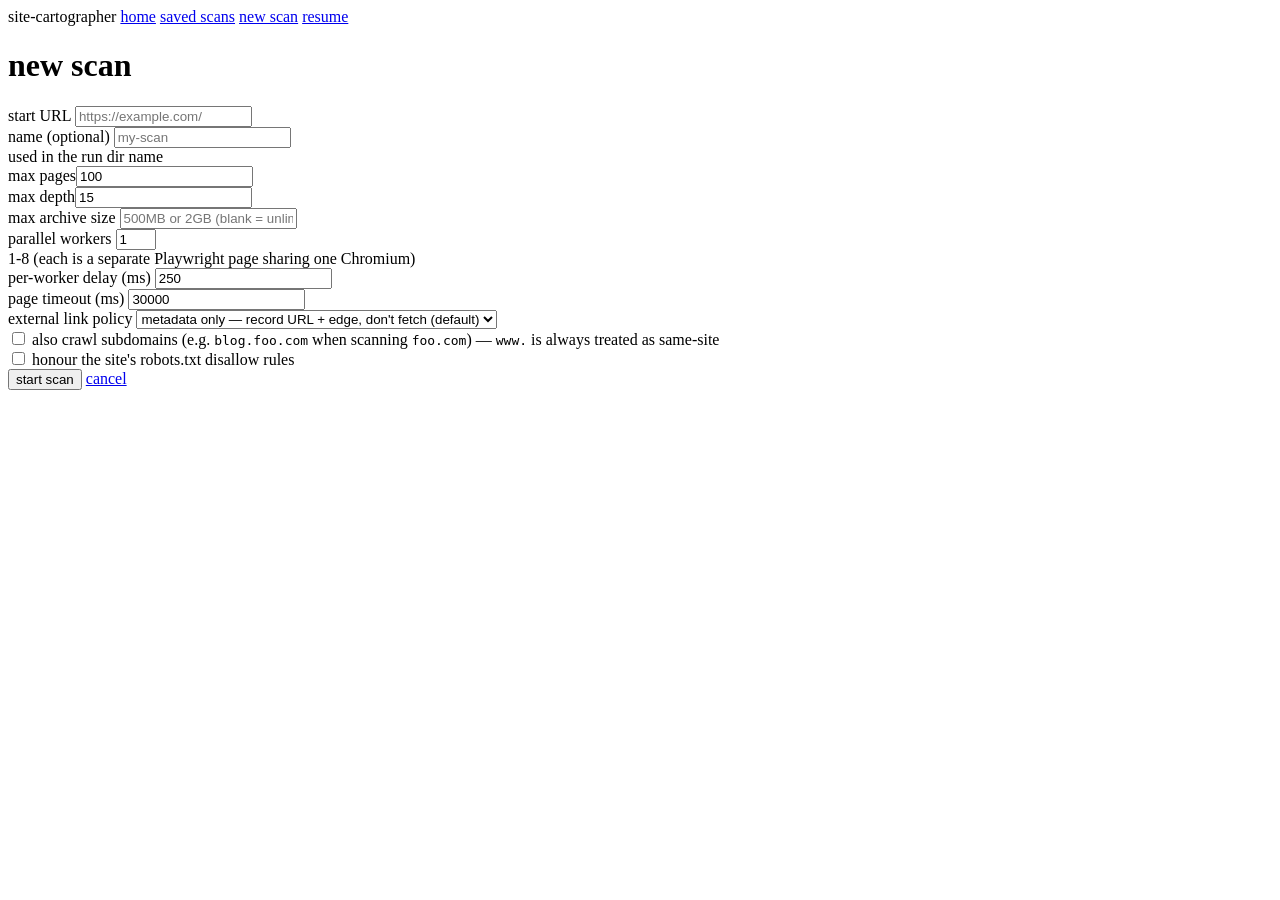
==== src/site_cartographer/web/scan-new.html @ 8a8d7140 "Web app: home, scans list/manage, new scan, resume, live progress (SSE)" ====
<!DOCTYPE html>
<html lang="en">
<head>
<meta charset="utf-8" />
<title>new scan · site-cartographer</title>
<link rel="stylesheet" href="/static/styles.css" />
</head>
<body>
<nav class="topbar">
  <span class="brand">site-cartographer</span>
  <a href="/">home</a>
  <a href="/scans">saved scans</a>
  <a href="/scan-new" class="active">new scan</a>
  <a href="/scan-resume">resume</a>
  <span class="spacer"></span>
</nav>

<main>
  <h1>new scan</h1>
  <form id="scan-form" class="card">
    <div class="row">
      <div class="field" style="flex: 3;">
        <label>start URL</label>
        <input type="url" name="start_url" required placeholder="https://example.com/" />
      </div>
      <div class="field">
        <label>name (optional)</label>
        <input type="text" name="name" placeholder="my-scan" />
        <div class="help">used in the run dir name</div>
      </div>
    </div>

    <div class="row">
      <div class="field"><label>max pages</label><input type="number" name="max_pages" value="100" min="1" /></div>
      <div class="field"><label>max depth</label><input type="number" name="max_depth" value="15" min="1" /></div>
      <div class="field">
        <label>max archive size</label>
        <input type="text" name="max_file_size" placeholder="500MB or 2GB (blank = unlimited)" />
      </div>
    </div>

    <div class="row">
      <div class="field">
        <label>parallel workers</label>
        <input type="number" name="parallel_workers" value="1" min="1" max="8" />
        <div class="help">1-8 (each is a separate Playwright page sharing one Chromium)</div>
      </div>
      <div class="field">
        <label>per-worker delay (ms)</label>
        <input type="number" name="delay_ms" value="250" min="0" />
      </div>
      <div class="field">
        <label>page timeout (ms)</label>
        <input type="number" name="page_timeout_ms" value="30000" min="1000" />
      </div>
    </div>

    <div class="row">
      <div class="field">
        <label>external link policy</label>
        <select name="external_policy">
          <option value="metadata">metadata only — record URL + edge, don't fetch (default)</option>
          <option value="archive">archive — fetch &amp; save the external page</option>
          <option value="crawl">crawl — archive AND extract its links (one hop)</option>
          <option value="ignore">ignore — silently drop, externals don't show up</option>
        </select>
      </div>
    </div>

    <div class="checkbox-row">
      <input type="checkbox" id="include_subdomains" name="include_subdomains" />
      <label for="include_subdomains">also crawl subdomains (e.g. <code>blog.foo.com</code> when scanning <code>foo.com</code>) — <code>www.</code> is always treated as same-site</label>
    </div>
    <div class="checkbox-row">
      <input type="checkbox" id="respect_robots" name="respect_robots" />
      <label for="respect_robots">honour the site's robots.txt disallow rules</label>
    </div>

    <div class="actions">
      <button type="submit" class="primary">start scan</button>
      <a class="btn" href="/">cancel</a>
    </div>
    <div id="form-error" style="color:var(--danger); margin-top:10px; display:none;"></div>
  </form>
</main>

<script type="module">
import { api } from "/static/app.js";
const form = document.getElementById("scan-form");
const errBox = document.getElementById("form-error");

form.addEventListener("submit", async (ev) => {
  ev.preventDefault();
  errBox.style.display = "none";

  const fd = new FormData(form);
  const payload = {};
  for (const [k, v] of fd.entries()) payload[k] = v;
  payload.include_subdomains = !!fd.get("include_subdomains");
  payload.respect_robots = !!fd.get("respect_robots");

  const submitBtn = form.querySelector("button[type=submit]");
  submitBtn.disabled = true;
  submitBtn.textContent = "starting…";

  try {
    const res = await api("/api/scans", { method: "POST", body: JSON.stringify(payload) });
    window.location.href = res.redirect;
  } catch (e) {
    errBox.textContent = e.message;
    errBox.style.display = "block";
    submitBtn.disabled = false;
    submitBtn.textContent = "start scan";
  }
});
</script>
</body>
</html>
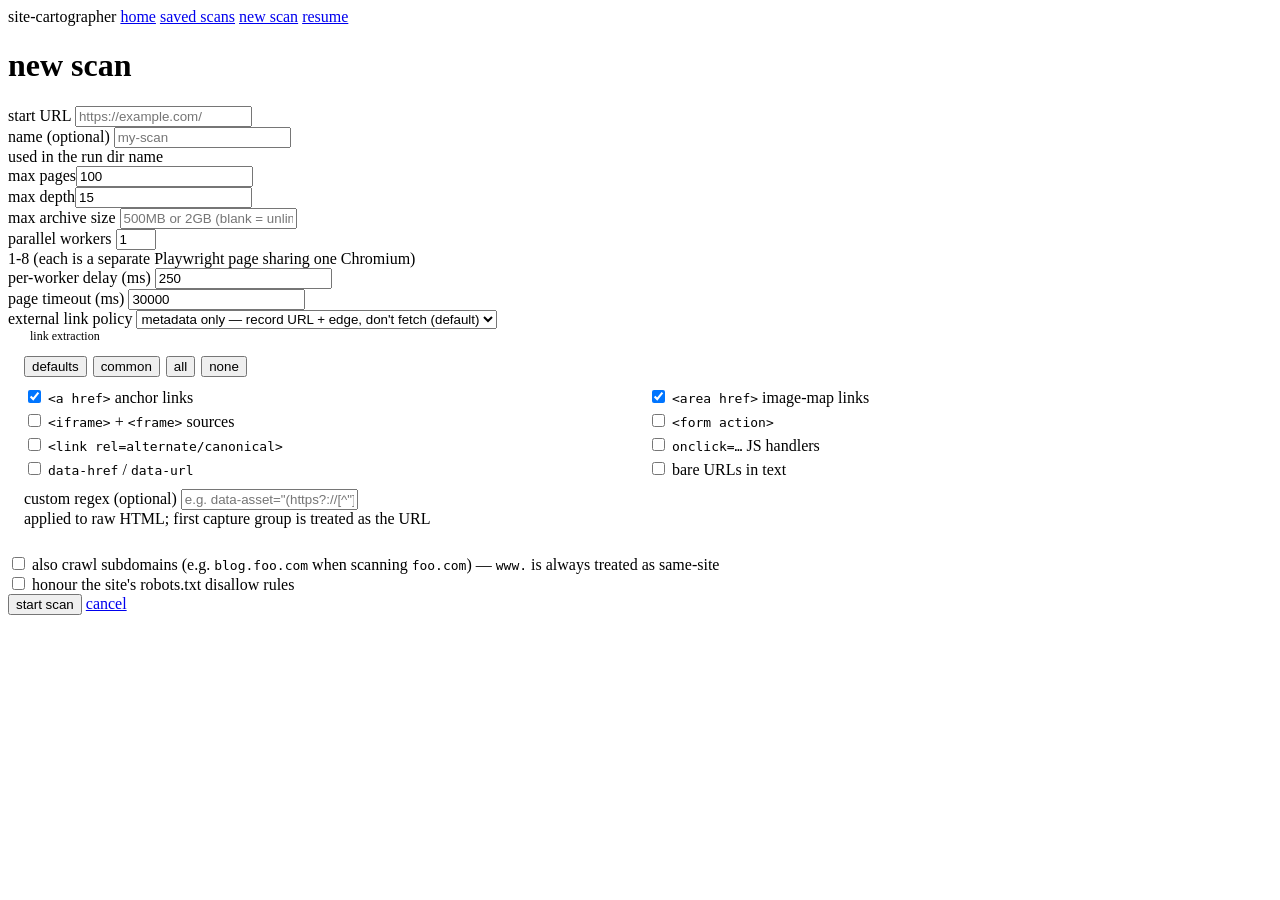
==== commit 79cf4452: "Pluggable link extractors: a/area/iframe/form/link/onclick/data_attrs/text_url + custom regex" ====
--- a/src/site_cartographer/web/scan-new.html
+++ b/src/site_cartographer/web/scan-new.html
@@ -67,6 +67,31 @@
       </div>
     </div>
 
+    <fieldset style="border:1px solid var(--border); border-radius:6px; padding:12px 14px; margin-bottom:14px;">
+      <legend style="color:var(--fg-dim); font-size:12px; padding:0 6px;">link extraction</legend>
+      <div style="display:flex; gap:6px; margin-bottom:10px;">
+        <button type="button" class="btn" data-preset="default">defaults</button>
+        <button type="button" class="btn" data-preset="common">common</button>
+        <button type="button" class="btn" data-preset="all">all</button>
+        <button type="button" class="btn" data-preset="none">none</button>
+      </div>
+      <div id="extractor-checkboxes" style="display:grid; grid-template-columns:repeat(2, minmax(0,1fr)); gap:4px 16px;">
+        <label class="checkbox-row"><input type="checkbox" name="ext_a" value="a" checked /> <code>&lt;a href&gt;</code> anchor links</label>
+        <label class="checkbox-row"><input type="checkbox" name="ext_area" value="area" checked /> <code>&lt;area href&gt;</code> image-map links</label>
+        <label class="checkbox-row"><input type="checkbox" name="ext_iframe" value="iframe" /> <code>&lt;iframe&gt;</code> + <code>&lt;frame&gt;</code> sources</label>
+        <label class="checkbox-row"><input type="checkbox" name="ext_form" value="form" /> <code>&lt;form action&gt;</code></label>
+        <label class="checkbox-row"><input type="checkbox" name="ext_link" value="link" /> <code>&lt;link rel=alternate/canonical&gt;</code></label>
+        <label class="checkbox-row"><input type="checkbox" name="ext_onclick" value="onclick" /> <code>onclick=…</code> JS handlers</label>
+        <label class="checkbox-row"><input type="checkbox" name="ext_data_attrs" value="data_attrs" /> <code>data-href</code> / <code>data-url</code></label>
+        <label class="checkbox-row"><input type="checkbox" name="ext_text_url" value="text_url" /> bare URLs in text</label>
+      </div>
+      <div style="margin-top:10px;">
+        <label>custom regex (optional)</label>
+        <input type="text" name="link_regex" placeholder='e.g. data-asset="(https?://[^"]+)"' />
+        <div class="help">applied to raw HTML; first capture group is treated as the URL</div>
+      </div>
+    </fieldset>
+
     <div class="checkbox-row">
       <input type="checkbox" id="include_subdomains" name="include_subdomains" />
       <label for="include_subdomains">also crawl subdomains (e.g. <code>blog.foo.com</code> when scanning <code>foo.com</code>) — <code>www.</code> is always treated as same-site</label>
@@ -89,15 +114,42 @@
 const form = document.getElementById("scan-form");
 const errBox = document.getElementById("form-error");
 
+// Preset buttons toggle the extractor checkboxes.
+const PRESETS = {
+  default: ["a", "area"],
+  common: ["a", "area", "iframe", "form", "data_attrs"],
+  all: ["a", "area", "iframe", "form", "link", "onclick", "data_attrs", "text_url"],
+  none: [],
+};
+document.querySelectorAll("button[data-preset]").forEach((btn) => {
+  btn.addEventListener("click", () => {
+    const wanted = new Set(PRESETS[btn.dataset.preset]);
+    document.querySelectorAll('#extractor-checkboxes input[type=checkbox]').forEach((cb) => {
+      cb.checked = wanted.has(cb.value);
+    });
+  });
+});
+
 form.addEventListener("submit", async (ev) => {
   ev.preventDefault();
   errBox.style.display = "none";
 
   const fd = new FormData(form);
   const payload = {};
-  for (const [k, v] of fd.entries()) payload[k] = v;
+  for (const [k, v] of fd.entries()) {
+    if (k.startsWith("ext_") || k === "link_regex") continue;
+    payload[k] = v;
+  }
   payload.include_subdomains = !!fd.get("include_subdomains");
   payload.respect_robots = !!fd.get("respect_robots");
+
+  // Collect chosen extractors as a list.
+  const extractors = [];
+  document.querySelectorAll('#extractor-checkboxes input[type=checkbox]:checked')
+    .forEach((cb) => extractors.push(cb.value));
+  payload.link_extractors = extractors;
+  const regex = (fd.get("link_regex") || "").toString().trim();
+  if (regex) payload.custom_link_regex = regex;
 
   const submitBtn = form.querySelector("button[type=submit]");
   submitBtn.disabled = true;
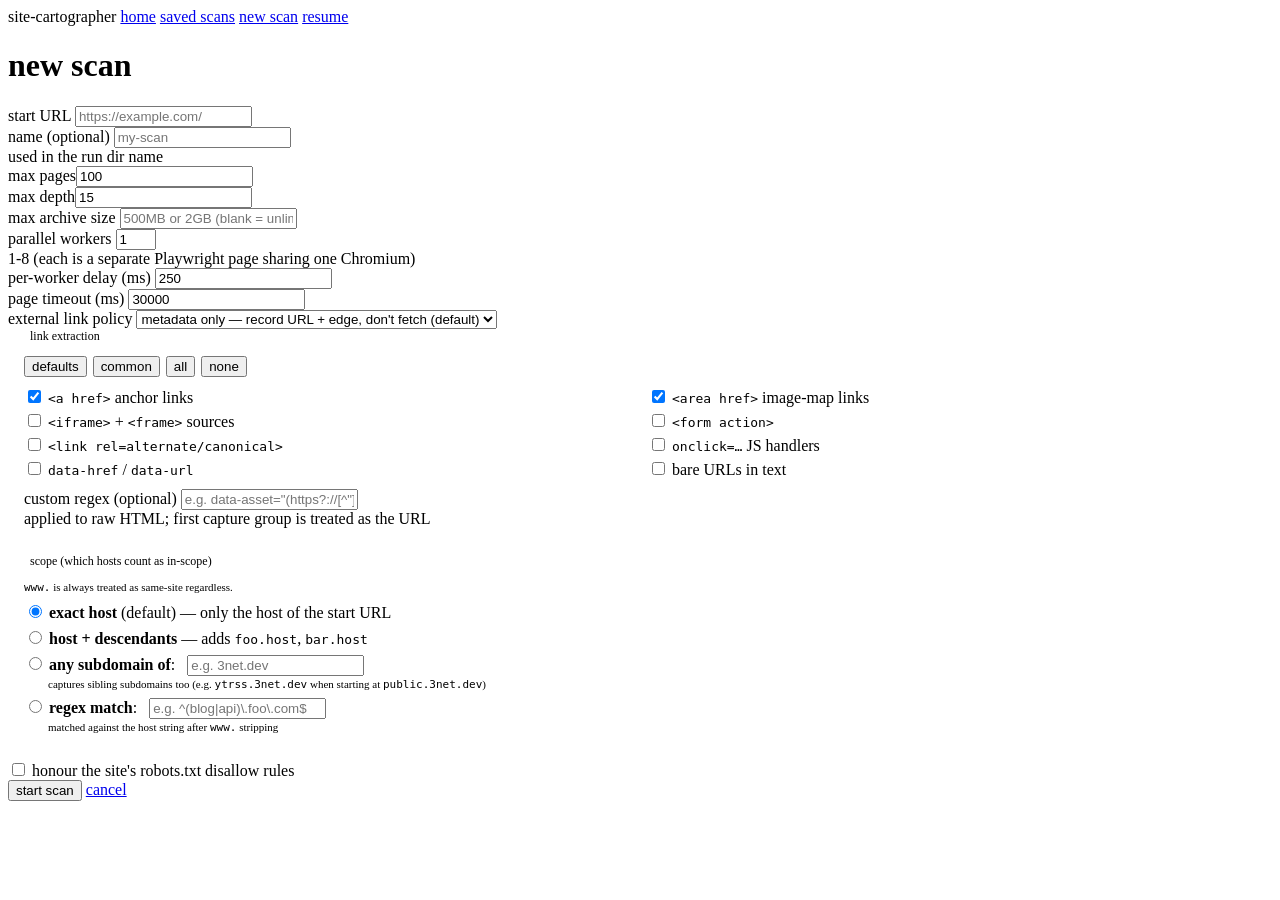
==== commit 1d10d7bf: "Scope modes: host/descendants/domain/regex — capture sibling subdomains" ====
--- a/src/site_cartographer/web/scan-new.html
+++ b/src/site_cartographer/web/scan-new.html
@@ -92,10 +92,29 @@
       </div>
     </fieldset>
 
-    <div class="checkbox-row">
-      <input type="checkbox" id="include_subdomains" name="include_subdomains" />
-      <label for="include_subdomains">also crawl subdomains (e.g. <code>blog.foo.com</code> when scanning <code>foo.com</code>) — <code>www.</code> is always treated as same-site</label>
-    </div>
+    <fieldset style="border:1px solid var(--border); border-radius:6px; padding:12px 14px; margin-bottom:14px;">
+      <legend style="color:var(--fg-dim); font-size:12px; padding:0 6px;">scope (which hosts count as in-scope)</legend>
+      <div style="font-size:11px; color:var(--fg-faint); margin-bottom:8px;">
+        <code>www.</code> is always treated as same-site regardless.
+      </div>
+      <div style="display:grid; gap:6px;">
+        <label class="checkbox-row"><input type="radio" name="scope_mode" value="host" checked /> <strong>exact host</strong> (default) — only the host of the start URL</label>
+        <label class="checkbox-row"><input type="radio" name="scope_mode" value="descendants" /> <strong>host + descendants</strong> — adds <code>foo.host</code>, <code>bar.host</code></label>
+        <label class="checkbox-row"><input type="radio" name="scope_mode" value="domain" /> <strong>any subdomain of</strong>:
+          <input type="text" name="scope_domain" placeholder="e.g. 3net.dev" style="margin-left:8px; max-width:220px;" />
+        </label>
+        <div style="font-size:11px; color:var(--fg-faint); margin-left:24px; margin-top:-4px;">
+          captures sibling subdomains too (e.g. <code>ytrss.3net.dev</code> when starting at <code>public.3net.dev</code>)
+        </div>
+        <label class="checkbox-row"><input type="radio" name="scope_mode" value="regex" /> <strong>regex match</strong>:
+          <input type="text" name="scope_regex" placeholder='e.g. ^(blog|api)\.foo\.com$' style="margin-left:8px; max-width:220px;" />
+        </label>
+        <div style="font-size:11px; color:var(--fg-faint); margin-left:24px; margin-top:-4px;">
+          matched against the host string after <code>www.</code> stripping
+        </div>
+      </div>
+    </fieldset>
+
     <div class="checkbox-row">
       <input type="checkbox" id="respect_robots" name="respect_robots" />
       <label for="respect_robots">honour the site's robots.txt disallow rules</label>
@@ -138,9 +157,16 @@
   const payload = {};
   for (const [k, v] of fd.entries()) {
     if (k.startsWith("ext_") || k === "link_regex") continue;
+    if (k === "scope_domain" || k === "scope_regex") continue;
     payload[k] = v;
   }
-  payload.include_subdomains = !!fd.get("include_subdomains");
+  // Scope: take value from whichever input matches the chosen mode.
+  const scopeMode = fd.get("scope_mode") || "host";
+  let scopeValue = "";
+  if (scopeMode === "domain") scopeValue = (fd.get("scope_domain") || "").toString().trim();
+  else if (scopeMode === "regex") scopeValue = (fd.get("scope_regex") || "").toString().trim();
+  payload.scope_mode = scopeMode;
+  payload.scope_value = scopeValue;
   payload.respect_robots = !!fd.get("respect_robots");
 
   // Collect chosen extractors as a list.
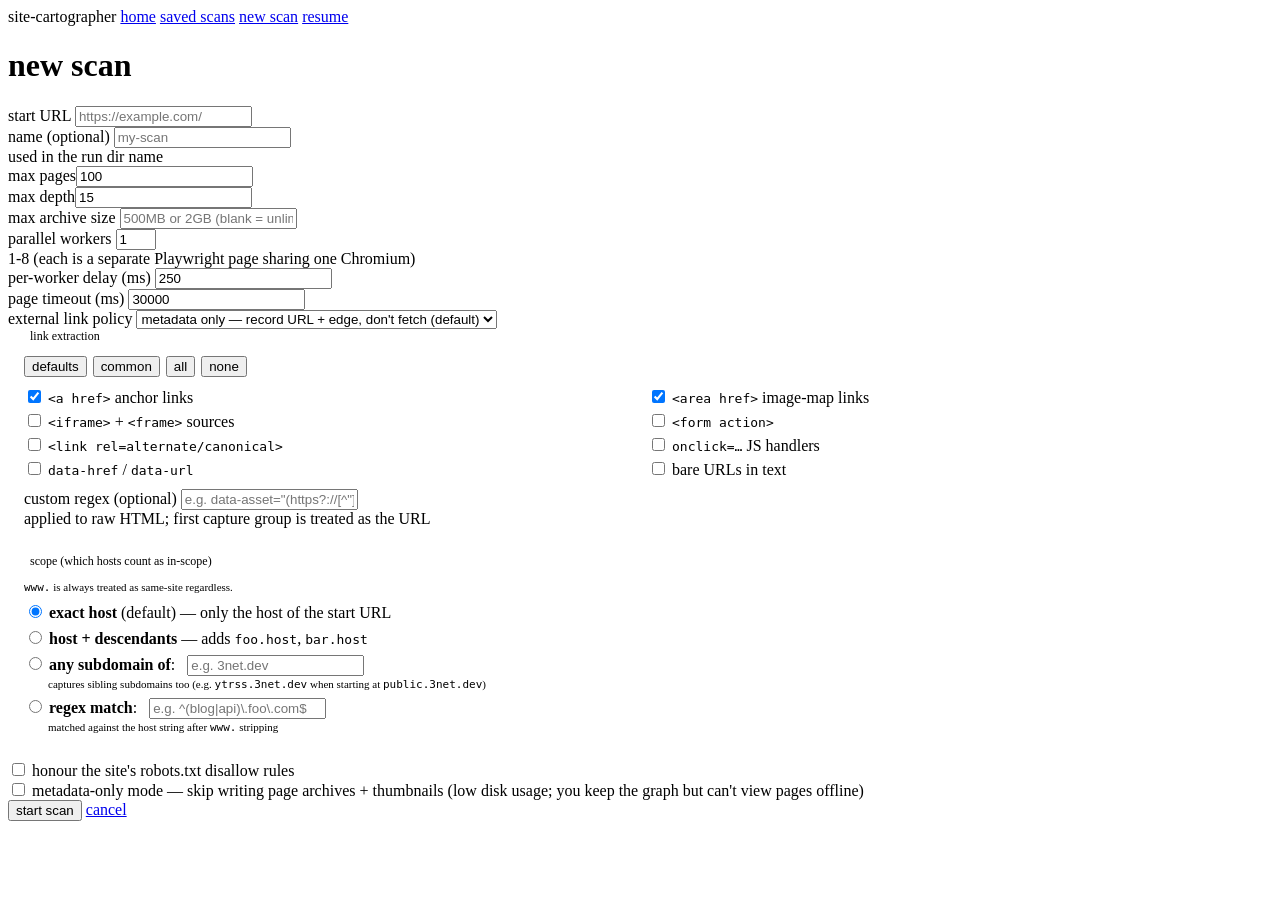
==== commit 9cf92c5c: "Add metadata-only mode: skip page archives + thumbnails for low-disk scans" ====
--- a/src/site_cartographer/web/scan-new.html
+++ b/src/site_cartographer/web/scan-new.html
@@ -120,6 +120,11 @@
       <label for="respect_robots">honour the site's robots.txt disallow rules</label>
     </div>
 
+    <div class="checkbox-row">
+      <input type="checkbox" id="metadata_only" name="metadata_only" />
+      <label for="metadata_only">metadata-only mode — skip writing page archives + thumbnails (low disk usage; you keep the graph but can't view pages offline)</label>
+    </div>
+
     <div class="actions">
       <button type="submit" class="primary">start scan</button>
       <a class="btn" href="/">cancel</a>
@@ -168,6 +173,7 @@
   payload.scope_mode = scopeMode;
   payload.scope_value = scopeValue;
   payload.respect_robots = !!fd.get("respect_robots");
+  payload.archive_pages = !fd.get("metadata_only");
 
   // Collect chosen extractors as a list.
   const extractors = [];
